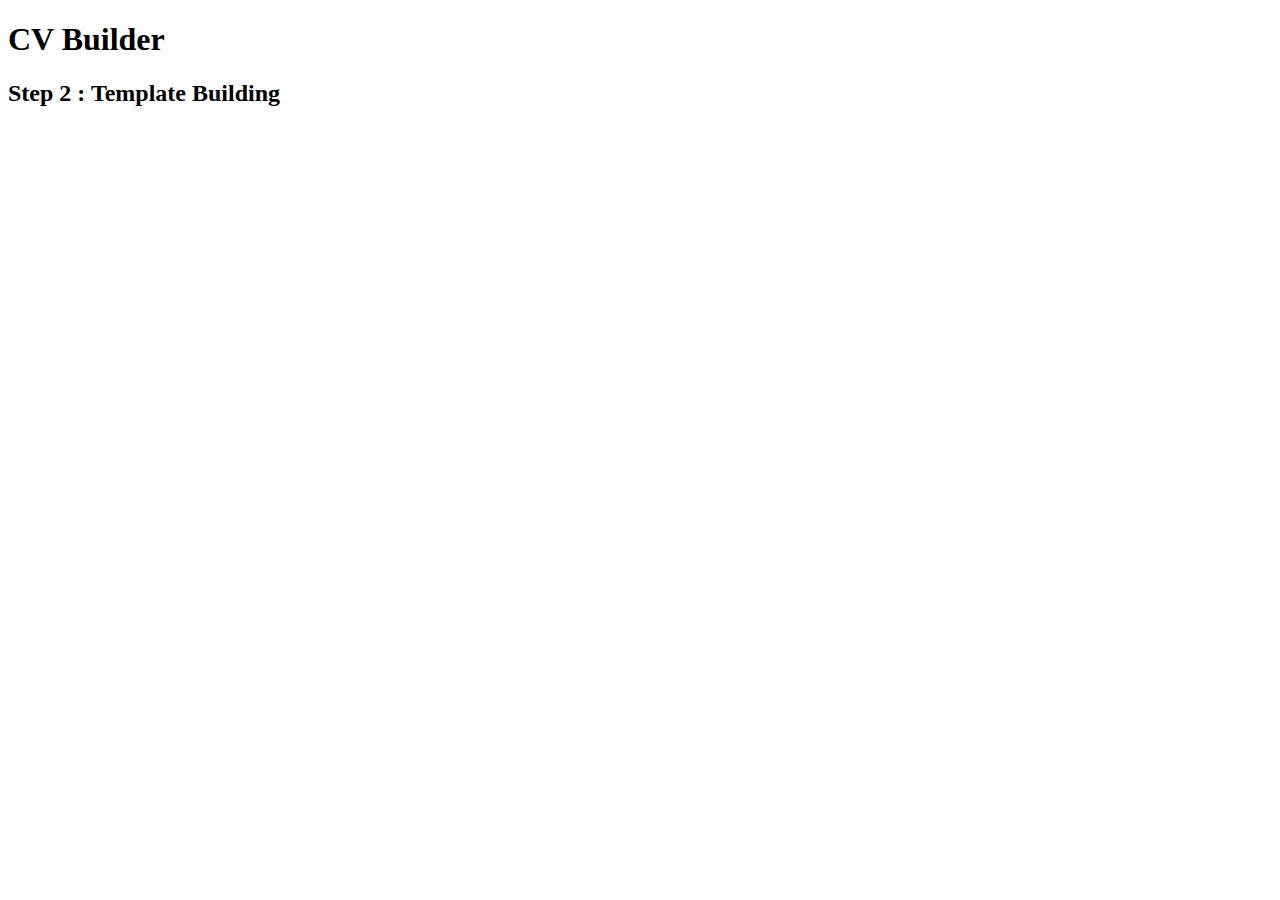
==== builder.html @ b81a383e "finished step 1" ====
<!DOCTYPE html>
<html lang="en">
<head>
  <meta charset="UTF-8">
  <meta name="viewport" content="width=device-width, initial-scale=1.0">
  <link rel="stylesheet" href="style/builder.css">
  <title>CV Builder</title>
</head>
<body>
  <h1>CV Builder</h1>
  <h2>Step 2 : Template Building</h2>

  <script src="system/builder.js" defer></script>


  <img src="" alt="" id="photo">

  <div id="frame">
    
  </div>

</body>
</html>
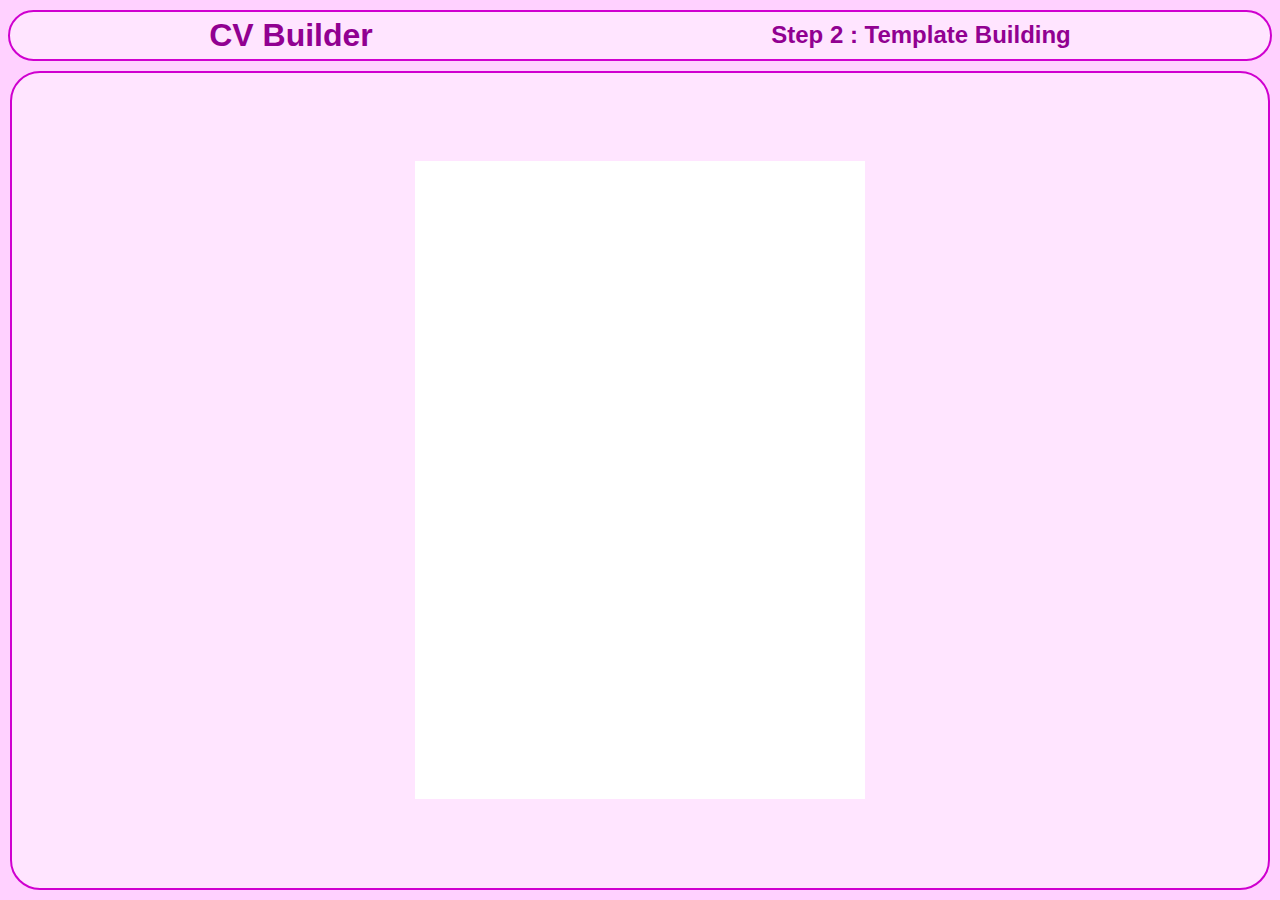
==== commit 992d6468: "step 2 (builder) started" ====
--- a/builder.html
+++ b/builder.html
@@ -7,17 +7,67 @@
   <title>CV Builder</title>
 </head>
 <body>
-  <h1>CV Builder</h1>
-  <h2>Step 2 : Template Building</h2>
-
+  
   <script src="system/builder.js" defer></script>
 
+  <div id="header">
 
-  <img src="" alt="" id="photo">
+    <h1>CV Builder</h1>
+    <h2>Step 2 : Template Building</h2>
 
-  <div id="frame">
-    
   </div>
+
+
+  <div id="builder">
+
+    <div id="templates">
+
+    </div>
+
+    <div id="render">
+      <div id="printable">
+        <div id="photo">
+
+        </div>
+        <div id="fls">
+
+        </div>
+        <div id="profile">
+
+        </div>
+        <div id="contact">
+
+        </div>
+        <div id="education">
+
+        </div>
+        <div id="skills">
+
+        </div>
+        <div id="experience">
+
+        </div>
+        <div id="certificates">
+
+        </div>
+        <div id="languages">
+
+        </div>
+        <div id="expertise">
+
+        </div>
+        <div id="others">
+
+        </div>
+      </div>
+    </div>
+
+    <div id="tools">
+
+    </div>
+
+  </div>
+
 
 </body>
 </html>--- a/style/builder.css
+++ b/style/builder.css
@@ -0,0 +1,117 @@
+*{
+    margin: 0;
+    padding: 0;
+   font-family: Arial, Helvetica, sans-serif;
+}
+
+body{
+    display: flex;
+    flex-direction: column;
+    align-items: center;
+    justify-content: center;
+    width: 100vw;
+    height: 100vh;
+    box-sizing: border-box;
+    padding: 0.625rem;
+    background-color: rgb(255, 209, 255);
+    gap: 0.625rem;
+}
+
+#header{
+    height: 3.125rem;
+    width: 100%;
+    background-color: rgb(255, 229, 255);
+    border: 2px solid rgb(207, 0, 207);
+    border-radius: 3.125rem;
+    display: flex;
+    flex-direction: row;
+    align-items: center;
+    justify-content: space-around;
+}
+
+#header h1, #header h2{
+    color: rgb(145, 0, 145);
+}
+
+#builder{
+    height: 100%;
+    width: 100%;
+    display: flex;
+    flex-direction: row;
+    align-items: center;
+    justify-content: center;
+    background-color: rgb(255, 229, 255);
+    border: 2px solid rgb(207, 0, 207);
+    border-radius: 1.875rem;
+    box-sizing: border-box;
+}
+
+#builder > div{
+    height: 100%;
+    width: 100%;
+    display: flex;
+    justify-content: center;
+    align-items: center;
+    box-sizing: border-box;
+}
+
+#builder > div:not(#render){
+    padding: 0.9375rem;
+}
+
+#photo{
+    grid-area: photo;
+}
+
+#fls{
+    grid-area: fls;
+}
+
+#profile{
+    grid-area: profile;
+}
+
+#contact{
+    grid-area: contact;
+}
+
+#education{
+    grid-area: education;
+}
+
+#skills{
+    grid-area: skills;
+}
+
+#experience{
+    grid-area: experience;
+}
+
+#certificates{
+    grid-area: certificates;
+}
+
+#expertise{
+    grid-area: expertise;
+}
+
+#languages{
+    grid-area: languages;
+}
+
+#others{
+    grid-area: others;
+}
+
+#builder #render #printable{
+    background-color: #ffffff;
+    height: calc(219.25rem / 5.5); /* A4 height : 3508px = 219.25rem */
+    width: calc(155rem / 5.5); /* A4 width : 2480px = 155rem */ 
+    display: grid;
+    grid-template-areas: "photo fls"
+                         "contact profile"
+                         "education experience"
+                         "skills experience"
+                         "expertise certificates"
+                         "languages certificate";
+}
